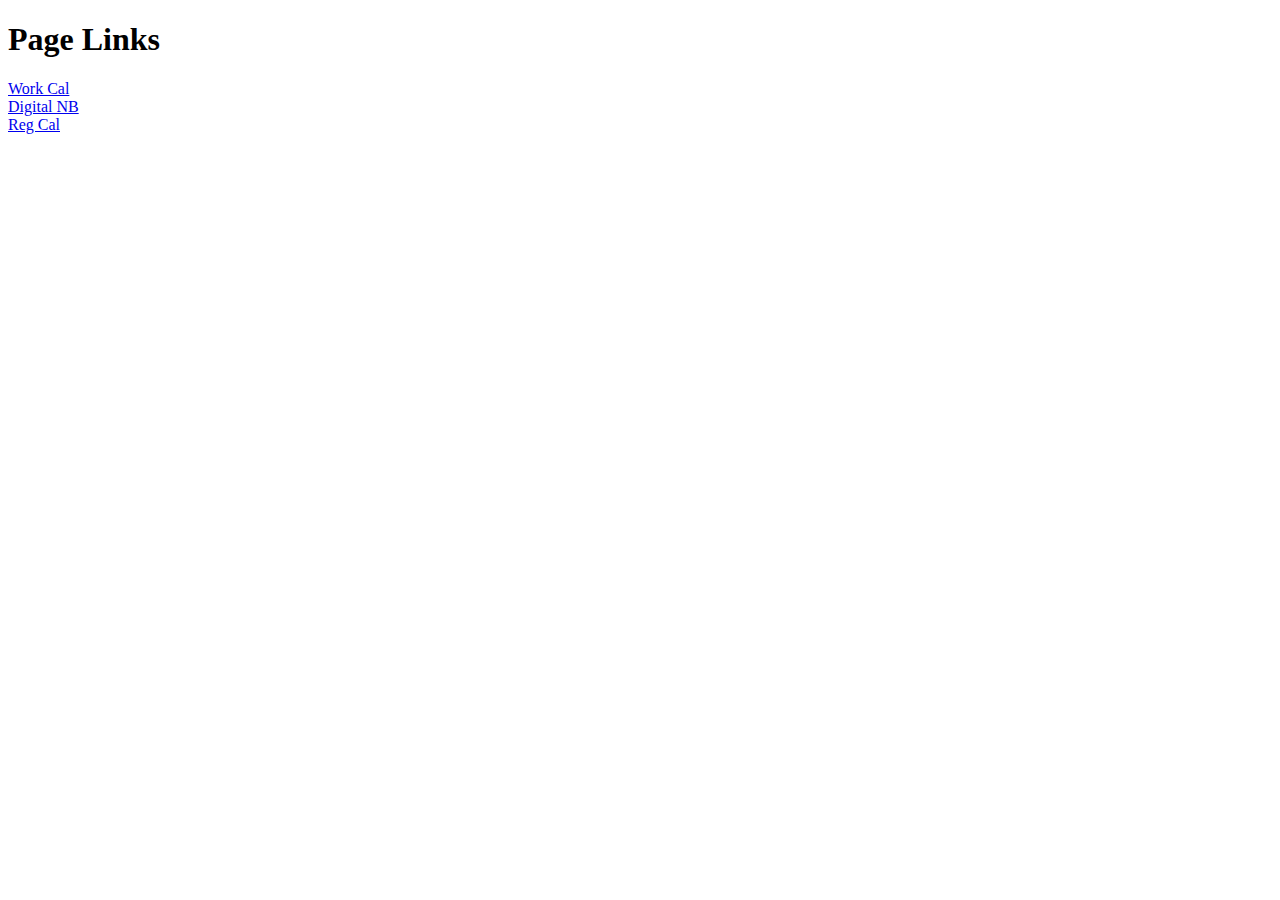
==== projects/Homework Coll/index.html @ 8cf53bed "Bugs" ====
<!DOCTYPE html>
<html>
<head>
  <title>Page Links</title>
  <link rel="stylesheet" href="styles.css">
</head>
<body>
  <h1>Page Links</h1>

  <div class="link">
    <a href="pages/work cal/index.html">Work Cal</a>
  </div>

  <div class="link">
    <a href="pages/digital nb/index.html">Digital NB</a>
  </div>

  <div class="link">
    <a href="pages/reg cal/index.html">Reg Cal</a>
  </div>
</body>
</html>
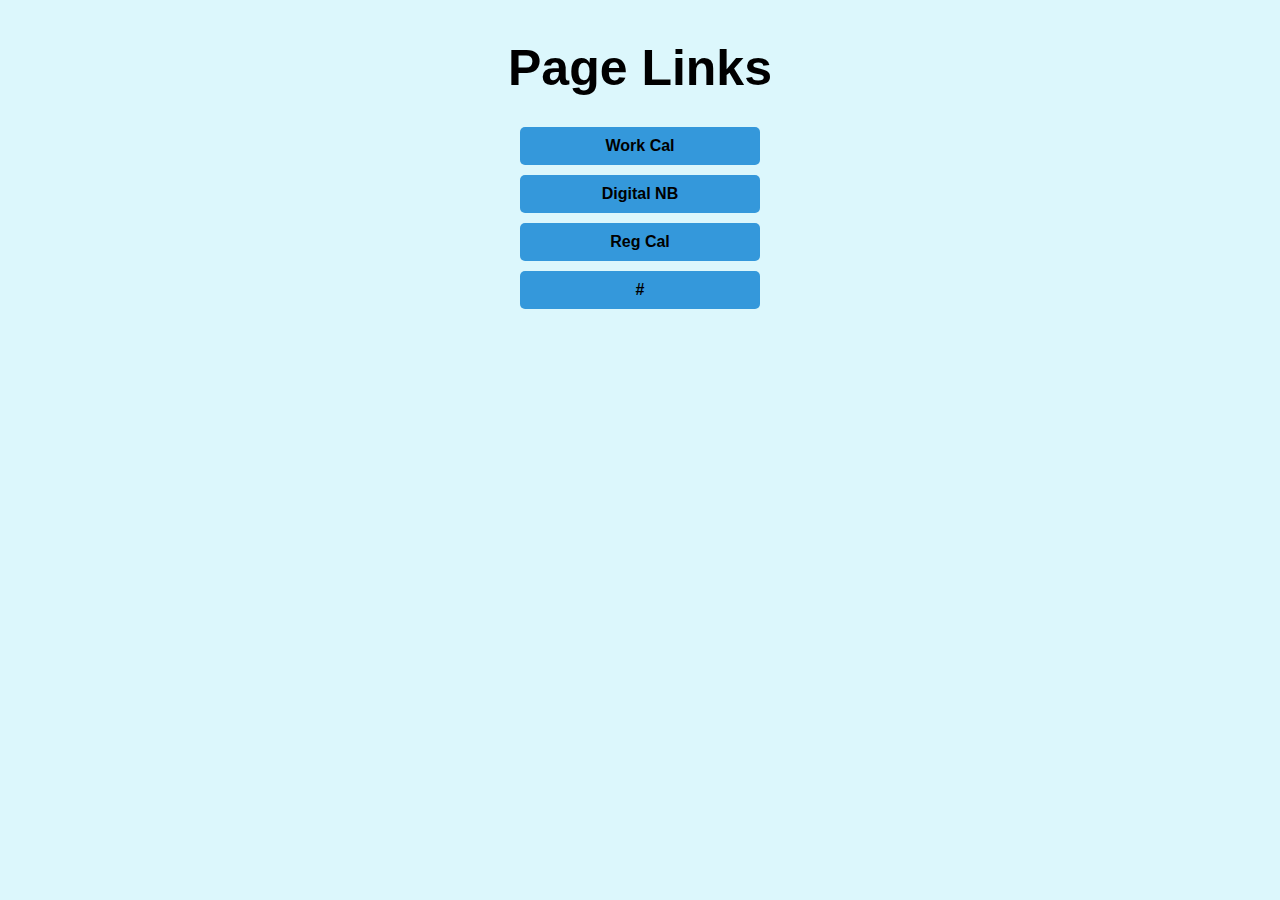
==== commit 4eeddeab: "ui" ====
--- a/projects/Homework Coll/index.html
+++ b/projects/Homework Coll/index.html
@@ -18,5 +18,8 @@
   <div class="link">
     <a href="pages/reg cal/index.html">Reg Cal</a>
   </div>
+  <div class="link">
+    <a href="#">#</a>
+  </div>
 </body>
 </html>
--- a/projects/Homework Coll/styles.css
+++ b/projects/Homework Coll/styles.css
@@ -0,0 +1,38 @@
+body {
+	font-family: cursive, sans-serif;
+	margin: 5px;
+	display: flex;
+	flex-direction: column;
+	align-items: center;
+	background-color: #dcf7fc;
+  }
+  
+  h1 {
+	color: #000000;
+	text-align: center;
+	font-size: 50px;
+	margin-bottom: 20px;
+  }
+  
+  .link {
+	margin-top: 10px;
+  }
+  
+  .link a {
+	display: block;
+	width: 220px;
+	padding: 10px;
+	margin: 0 auto;
+	background-color: #3498db;
+	color: #000;
+	text-decoration: none;
+	border-radius: 5px;
+	text-align: center;
+	font-weight: bold;
+  }
+  
+  
+  .link a:hover {
+	background-color: #2980b9;
+  }
+  